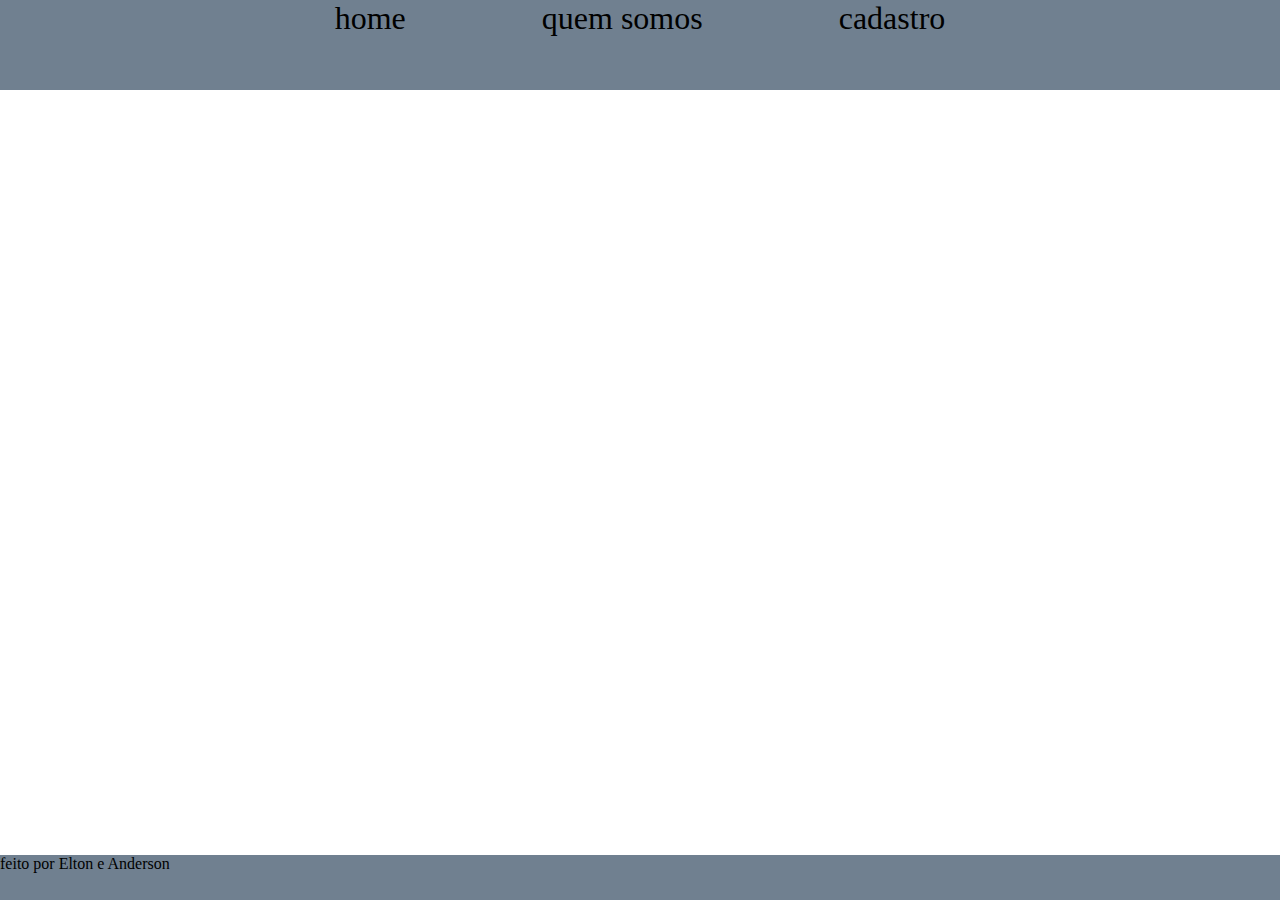
==== index.html @ 29b777d2 "Add files via upload" ====
<!DOCTYPE html>

<html>

<head>
	<meta charset="utf-8">
	<meta name="viewport" content="width=device-width, initial-scale=1">
	
	<title>teste</title>

	<link rel="stylesheet" type="text/CSS" href="style.CSS">

	<div id ="menu">
		<a href="index.html" id="menuhome" class="linkmenu"> home </a> 

		<a href="index.html" id="menucadastro" class="linkmenu"> quem somos </a> 

		<a href="index.html" id="menucadastro" class="linkmenu"> cadastro 
		</a>

	</div>


	<div id="corpo">
	</div>

	


<div id="rodape">
	<p id="textorodape"> feito por Elton e Anderson </p>
	
</div>


</head>

<body>

</body>

</html>
---- style.CSS ----
* {
	padding: 0;
	margin: 0;
}

#menu {
	text-align: center;
	background-color:#708090;
	width: 100%;
	height: 10%;
	position: absolute ;
}



.linkmenu {
	margin: 5%;
	text-decoration: none;
	font-size: 32px;
	color: #000000;
    

}

a:hover {
	background-color:#DCDCDC;
}

#corpo {
	position: relative;
	width: 100%;
	height: 90%;
}

#rodape {
  width:100%;
  height:5%;
  bottom: 0;
  position: absolute;
  background-color: #708090;


}
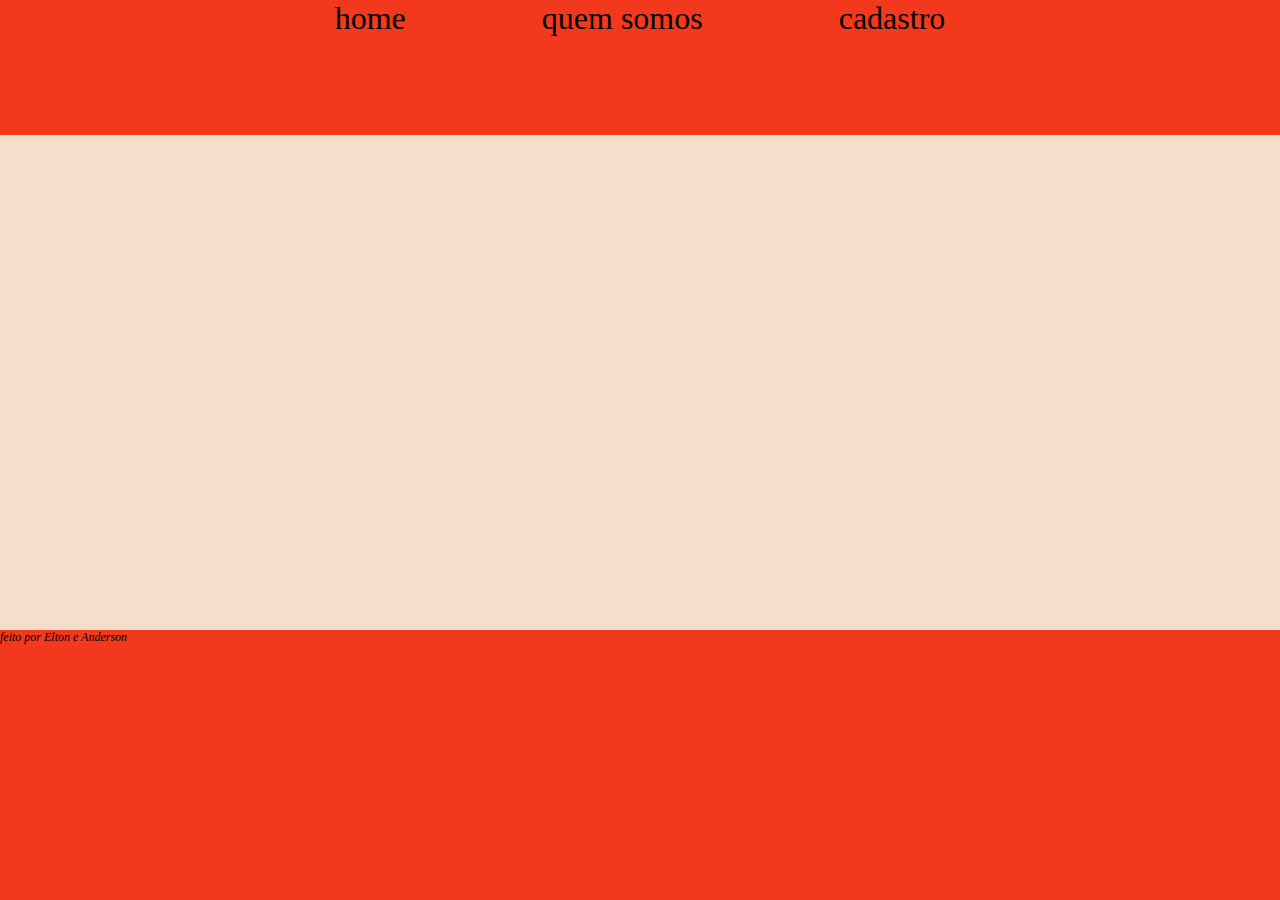
==== commit 3b59740e: "Add files via upload" ====
--- a/index.html
+++ b/index.html
@@ -5,6 +5,8 @@
 <head>
 	<meta charset="utf-8">
 	<meta name="viewport" content="width=device-width, initial-scale=1">
+
+
 	
 	<title>teste</title>
 
@@ -28,7 +30,7 @@
 
 
 <div id="rodape">
-	<p id="textorodape"> feito por Elton e Anderson </p>
+	<p class="textorodape" >  feito por Elton e Anderson </p>
 	
 </div>
 
--- a/style.CSS
+++ b/style.CSS
@@ -5,10 +5,10 @@
 
 #menu {
 	text-align: center;
-	background-color:#708090;
+	background-color:#F2391D;
 	width: 100%;
-	height: 10%;
-	position: absolute ;
+	height: 15%;
+	position: absolute;
 }
 
 
@@ -26,23 +26,33 @@
 	background-color:#DCDCDC;
 }
 
-#corpo {
-	position: relative;
-	width: 100%;
-	height: 90%;
-}
 
 #rodape {
   width:100%;
-  height:5%;
+  height:30%;
   bottom: 0;
   position: absolute;
-  background-color: #708090;
+  background-color: #F2391D;
+
+
+  
 
 
 }
 
+BODY {
+	background-color: #F5DFCA;
+}
 
+.textorodape {
+    font-family: 'Roboto';
+    src: url('Roboto-ThinItalic-webfont.eot');
+    src: url('Roboto-ThinItalic-webfont.eot?#iefix') format('embedded-opentype'),
+         url('Roboto-ThinItalic-webfont.woff') format('woff'),
+         url('Roboto-ThinItalic-webfont.ttf') format('truetype'),
+         url('Roboto-ThinItalic-webfont.svg#RobotoThinItalic') format('svg'); under the Apache Software License. 
+    font-weight: 200;
+    font-style: italic;
+    font-size: 12px;
+}
 
-
-
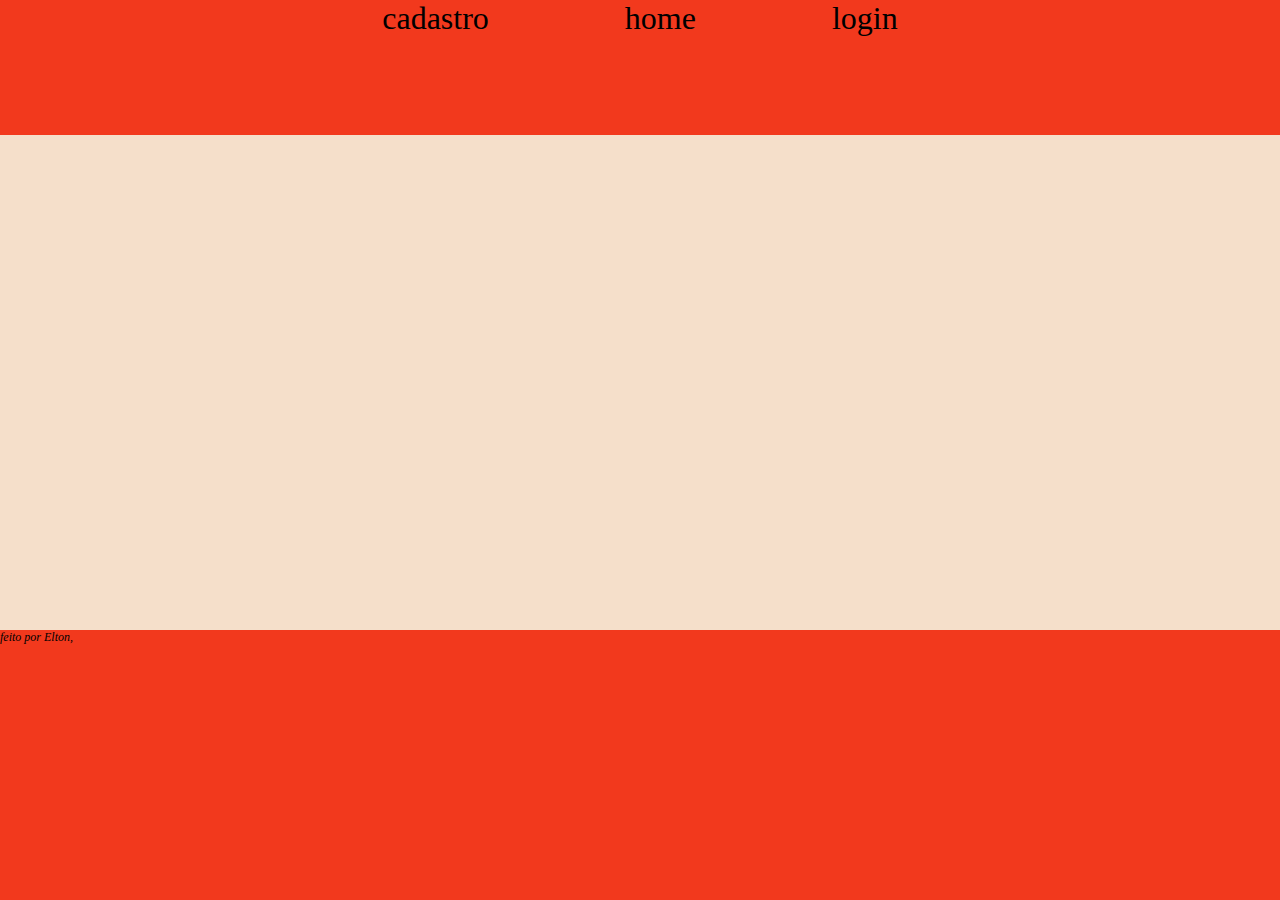
==== commit c5f9ee8d: "Add files via upload" ====
--- a/index.html
+++ b/index.html
@@ -8,16 +8,16 @@
 
 
 	
-	<title>teste</title>
+	<title>telahome</title>
 
 	<link rel="stylesheet" type="text/CSS" href="style.CSS">
 
 	<div id ="menu">
+		<a href="index.html" id="menucadastro" class="linkmenu"> cadastro </a> 
+
 		<a href="index.html" id="menuhome" class="linkmenu"> home </a> 
 
-		<a href="index.html" id="menucadastro" class="linkmenu"> quem somos </a> 
-
-		<a href="index.html" id="menucadastro" class="linkmenu"> cadastro 
+		<a href="telalogin.html" id="menulogin" class="linkmenu"> login
 		</a>
 
 	</div>
@@ -30,7 +30,7 @@
 
 
 <div id="rodape">
-	<p class="textorodape" >  feito por Elton e Anderson </p>
+	<p class="textorodape" >  feito por Elton, </p>
 	
 </div>
 
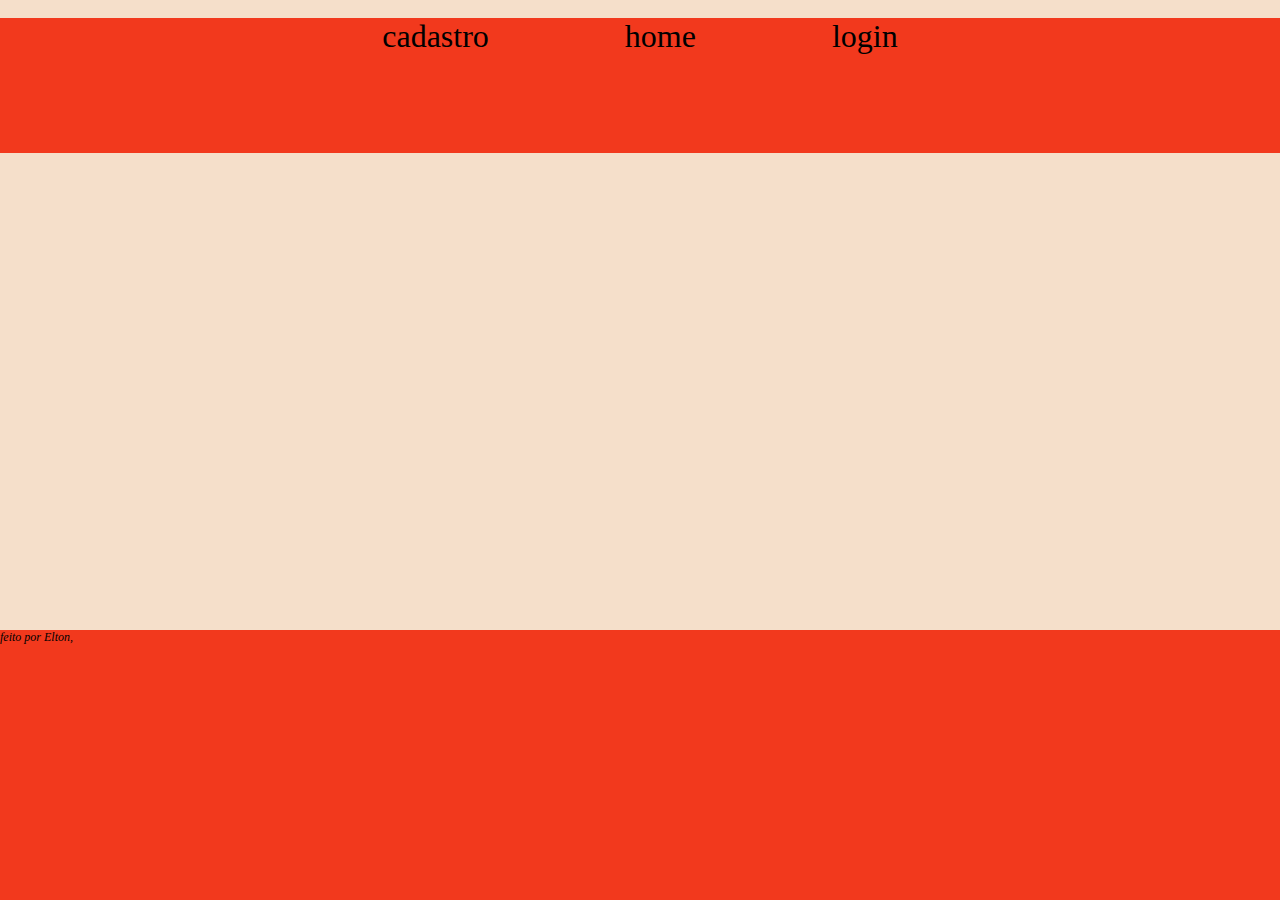
==== commit 9c051de7: "Add files via upload" ====
--- a/index.html
+++ b/index.html
@@ -4,13 +4,28 @@
 
 <head>
 	<meta charset="utf-8">
+	  <meta http-equiv="X-UA-Compatible" content="IE=edge">
 	<meta name="viewport" content="width=device-width, initial-scale=1">
+
 
 
 	
 	<title>telahome</title>
 
 	<link rel="stylesheet" type="text/CSS" href="style.CSS">
+	<script src="script.js" defer></script>
+
+
+<div class="carrosel">
+	<div class="container" id="img">  
+<img src="https://preview.redd.it/distant-horizons-shaders-wow-v0-2qcj9c0ob7oc1.png?auto=webp&s=596d083a188c2fc9e2a2feed8e10a99fd0be0015" alt="">
+<img src="C:\Users\user\Downloads\segunda-aula-de-CSS-main\img\minecraft1" alt="">
+<img src="" alt="">
+<img src="" alt="">
+<img src="" alt="">
+
+
+	</div>
 
 	<div id ="menu">
 		<a href="index.html" id="menucadastro" class="linkmenu"> cadastro </a> 
@@ -35,6 +50,11 @@
 </div>
 
 
+
+
+
+
+
 </head>
 
 <body>
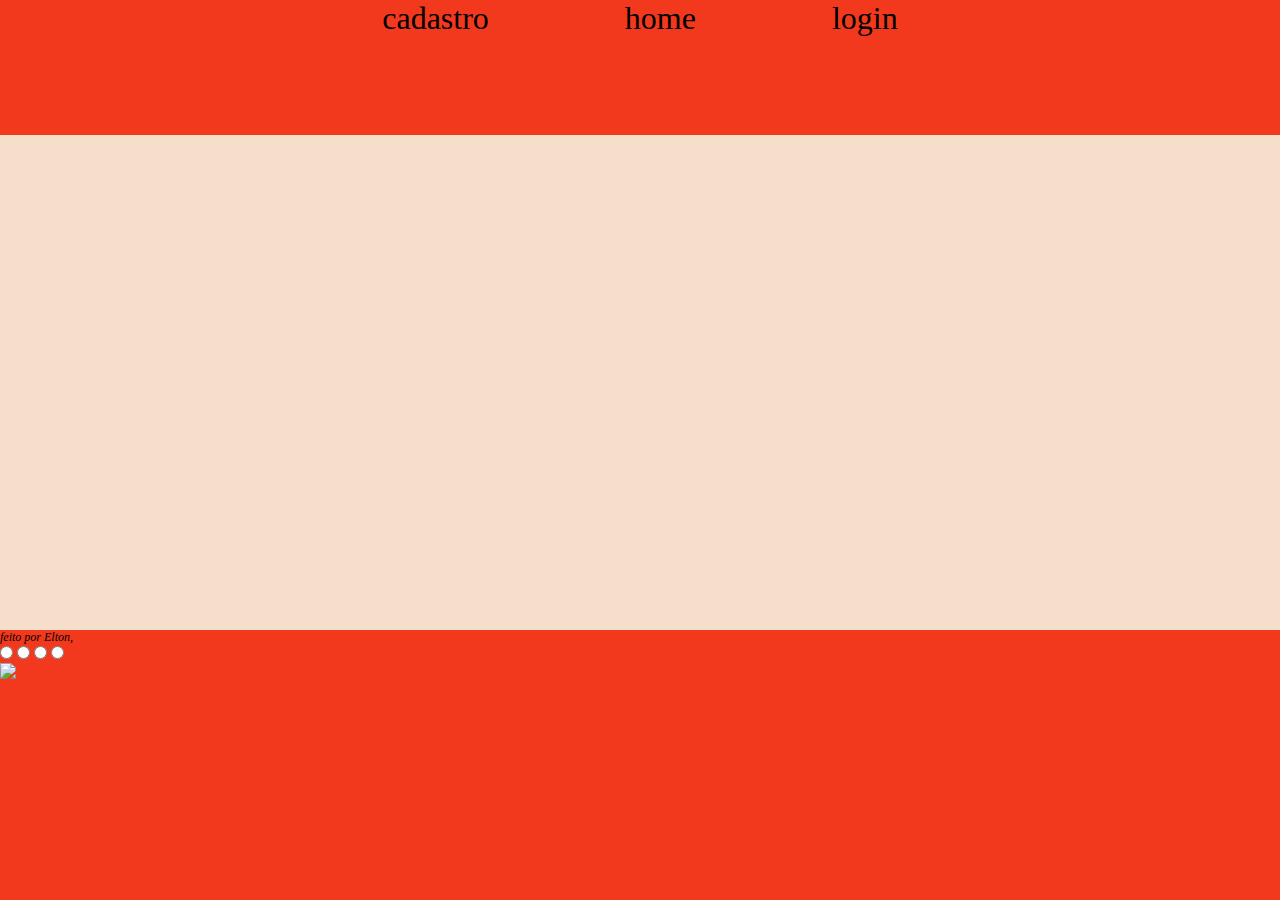
==== commit 932e48e9: "Add files via upload" ====
--- a/index.html
+++ b/index.html
@@ -16,16 +16,7 @@
 	<script src="script.js" defer></script>
 
 
-<div class="carrosel">
-	<div class="container" id="img">  
-<img src="https://preview.redd.it/distant-horizons-shaders-wow-v0-2qcj9c0ob7oc1.png?auto=webp&s=596d083a188c2fc9e2a2feed8e10a99fd0be0015" alt="">
-<img src="C:\Users\user\Downloads\segunda-aula-de-CSS-main\img\minecraft1" alt="">
-<img src="" alt="">
-<img src="" alt="">
-<img src="" alt="">
-
-
-	</div>
+       
 
 	<div id ="menu">
 		<a href="index.html" id="menucadastro" class="linkmenu"> cadastro </a> 
@@ -46,6 +37,23 @@
 
 <div id="rodape">
 	<p class="textorodape" >  feito por Elton, </p>
+
+<div class="slider">
+
+	<div class="slides">
+<input type="radio" name="radio-btn" id="radio1">
+<input type="radio" name="radio-btn" id="radio2">
+<input type="radio" name="radio-btn" id="radio3">
+<input type="radio" name="radio-btn" id="radio4">
+		
+		<div class="slide first">
+			<img src="C:\Users\user\Downloads\segunda-aula-de-CSS-main\img\minecraft1">
+		
+		</div>
+
+	</div>
+
+
 	
 </div>
 
--- a/style.CSS
+++ b/style.CSS
@@ -1,6 +1,7 @@
 * {
 	padding: 0;
 	margin: 0;
+
 }
 
 #menu {
@@ -9,6 +10,7 @@
 	width: 100%;
 	height: 15%;
 	position: absolute;
+
 }
 
 
@@ -23,7 +25,7 @@
 }
 
 a:hover {
-	background-color:#DCDCDC;
+	background-color:#000000;
 }
 
 
@@ -40,9 +42,17 @@
 
 }
 
-BODY {
+body {
 	background-color: #F5DFCA;
+  width: 100%;
+  height: 100vh;
+  display: flex;
+
+
 }
+
+
+
 
 .textorodape {
     font-family: 'Roboto';
@@ -54,5 +64,12 @@
     font-weight: 200;
     font-style: italic;
     font-size: 12px;
+
 }
 
+
+
+
+
+
+
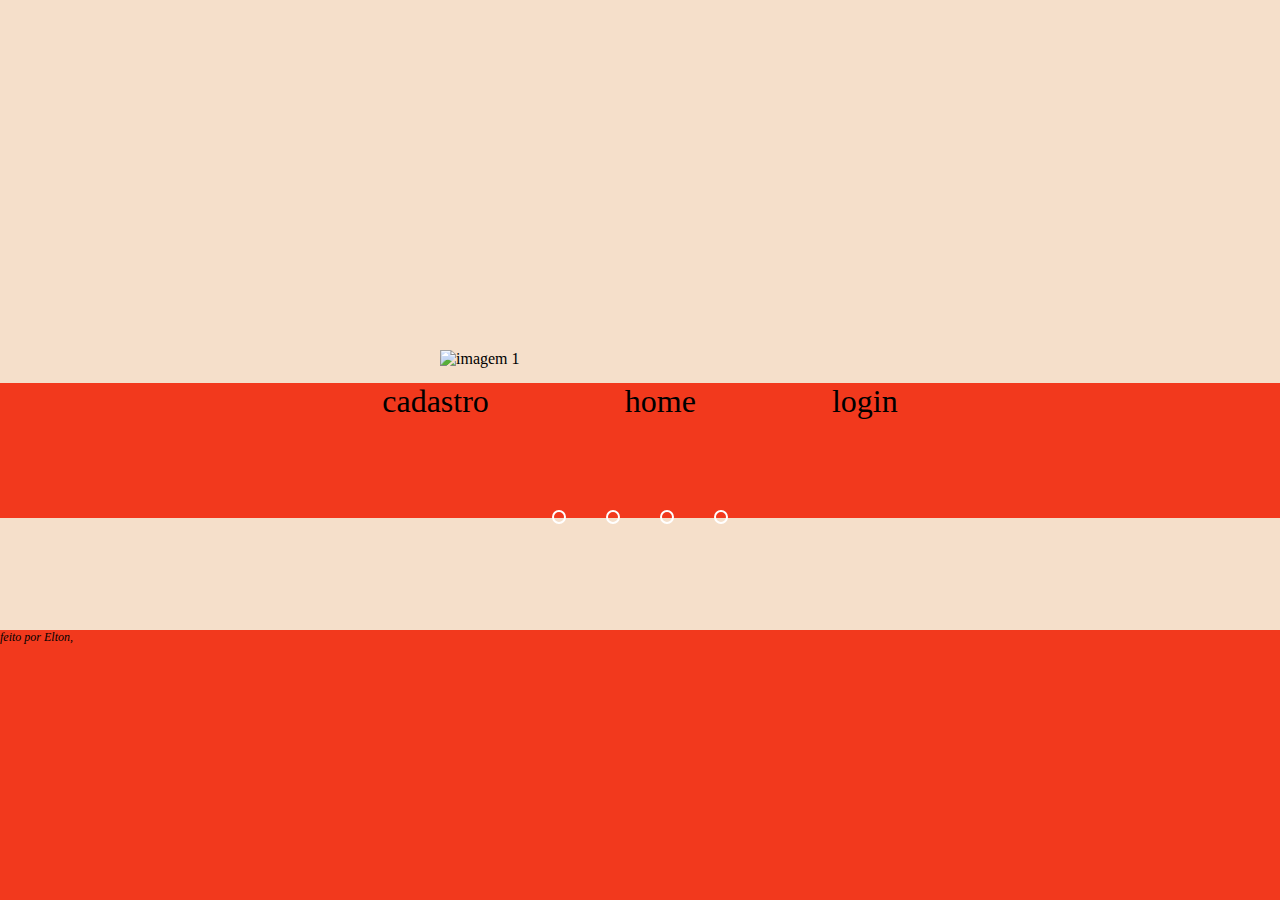
==== commit 582dd785: "Add files via upload" ====
--- a/index.html
+++ b/index.html
@@ -13,7 +13,7 @@
 	<title>telahome</title>
 
 	<link rel="stylesheet" type="text/CSS" href="style.CSS">
-	<script src="script.js" defer></script>
+<script src="script.js"></script>
 
 
        
@@ -29,14 +29,14 @@
 	</div>
 
 
-	<div id="corpo">
-	</div>
+
 
 	
 
 
 <div id="rodape">
 	<p class="textorodape" >  feito por Elton, </p>
+</div>
 
 <div class="slider">
 
@@ -47,9 +47,41 @@
 <input type="radio" name="radio-btn" id="radio4">
 		
 		<div class="slide first">
-			<img src="C:\Users\user\Downloads\segunda-aula-de-CSS-main\img\minecraft1">
+			<img src="https://www.9minecraft.net/wp-content/uploads/2023/12/Distant-Horizons-Mod-Screenshots-18.jpg" alt="imagem 1">
 		
 		</div>
+
+			<div class="slide ">
+			<img src="https://preview.redd.it/distant-horizons-shaders-wow-v0-2qcj9c0ob7oc1.png?auto=webp&s=596d083a188c2fc9e2a2feed8e10a99fd0be0015" alt="imagem 2">
+		
+		</div>
+
+		<div class="slide ">
+			<img src="https://preview.redd.it/infinite-render-distance-in-minecraft-distant-horizons-mod-v0-k6du5l279fh81.png?auto=webp&s=df3877142e9fa017c987233248b2261c5afac10b" alt="imagem 3">
+		
+		</div>
+
+			<div class="slide ">
+			<img src="https://www.9minecraft.net/wp-content/uploads/2023/12/Distant-Horizons-Mod-Screenshots-17.jpg" alt="imagem 4">
+		
+		</div>
+
+		<div class="navigation-auto">
+			<div class="auto-btn1"></div>
+			<div class="auto-btn2"></div>
+			<div class="auto-btn3"></div>
+			<div class="auto-btn4"></div>
+			
+		</div>
+
+	</div>
+
+	<div class="manual-navigation">
+		<label for="radio1" class="manual-btn"></label>
+		<label for="radio2" class="manual-btn"></label>
+		<label for="radio3" class="manual-btn"></label>
+		<label for="radio4" class="manual-btn"></label>
+
 
 	</div>
 
--- a/style.CSS
+++ b/style.CSS
@@ -10,7 +10,6 @@
 	width: 100%;
 	height: 15%;
 	position: absolute;
-
 }
 
 
@@ -46,10 +45,128 @@
 	background-color: #F5DFCA;
   width: 100%;
   height: 100vh;
+  justify-content: center;
+  align-items: center;
   display: flex;
+  margin: 0;
+  padding: 0;
+
+
+
+
 
 
 }
+
+.slider {
+    margin: 0 auto;
+    width: 400px;
+    height: 200px;
+    overflow: hidden;
+   top: 55%;
+
+}
+
+.slides {
+    width: 400%;
+    height: 200px;
+    display: flex;
+   
+}
+
+.slides input {
+    display: none;
+
+}
+
+.slide {
+width: 25%;
+position: relative;
+}
+
+.slide img {
+    width: 400px;
+}
+
+.manual-navigation {
+    position: absolute;
+    width: 400px;
+    margin-top: -40px;
+    display: flex;
+    justify-content: center;
+}
+
+.manual-btn {
+border: 2px solid white;
+padding: 5px;
+border-radius: 10px;
+cursor: pointer;
+
+}
+
+.manual-btn:not(:last-child) {
+    margin-right: 40px;
+
+}
+
+.manual-btn:hover{
+    background-color: white;
+}
+
+#radio1:checked ~ .first {
+    margin-left: 0;
+}
+
+#radio2:checked ~ .first {
+    margin-left: -25%;
+}
+
+#radio3:checked ~ .first {
+    margin-left: -50%;
+}
+
+#radio4:checked ~ .first {
+    margin-left: -75%;
+}
+
+
+
+
+
+.navigation-auto{
+    position: absolute;
+    width: 400px;
+    margin-top: 360px;
+    display: flex;
+    justify-content: center;
+
+}
+
+.navigation-auto div:not(:last-child){
+    margin-right: 40px;
+}
+
+#radio1:checked ~ .navigation-auto .auto-btn1{
+    background-color: white;
+}
+
+#radio2:checked ~ .navigation-auto .auto-btn2{
+    background-color: white;
+}
+
+#radio3:checked ~ .navigation-auto .auto-btn3{
+    background-color: white;
+}
+
+#radio4:checked ~ .navigation-auto .auto-btn4{
+    background-color: white;
+}
+
+
+
+
+
+
 
 
 
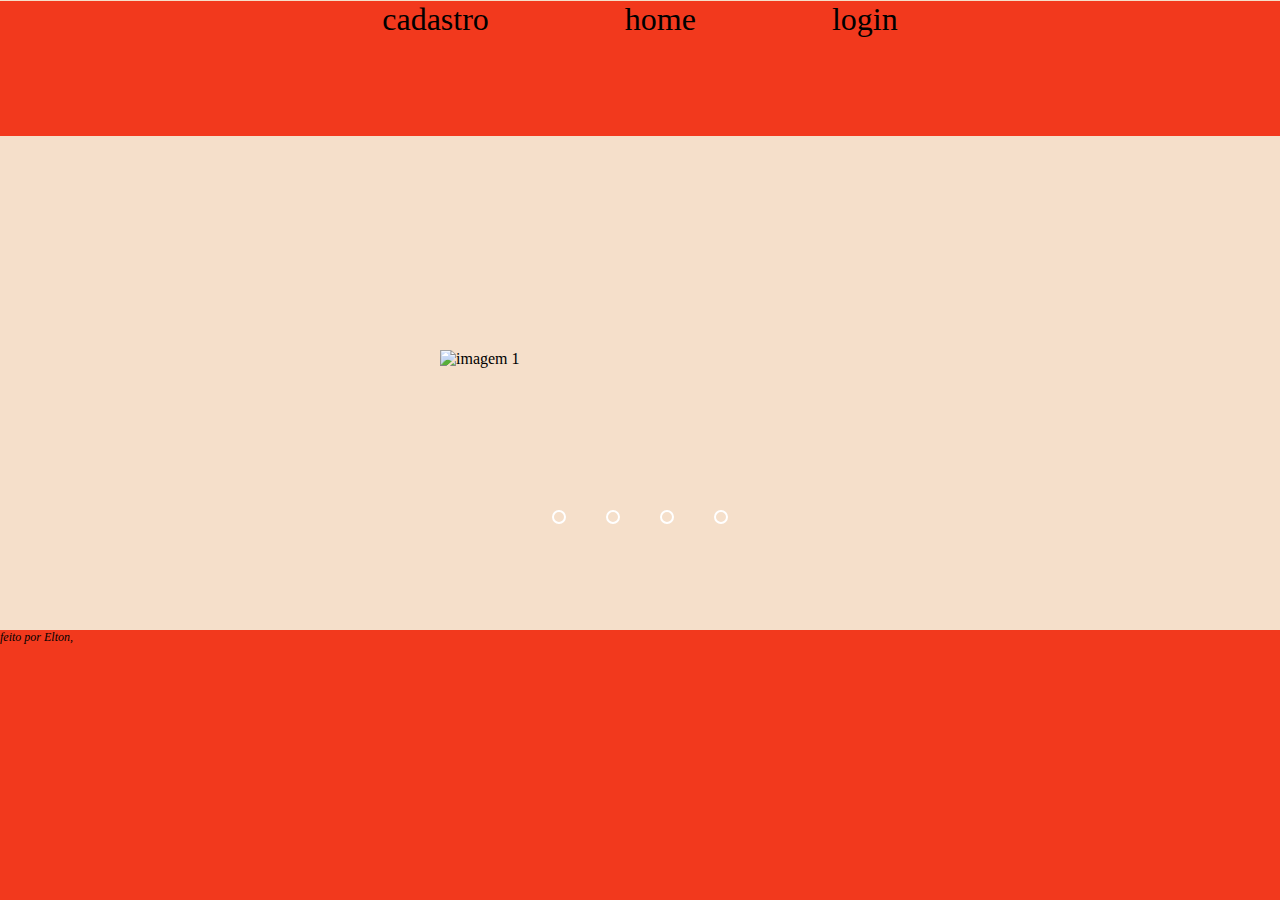
==== commit 2ab46eae: "Add files via upload" ====
--- a/index.html
+++ b/index.html
@@ -13,7 +13,9 @@
 	<title>telahome</title>
 
 	<link rel="stylesheet" type="text/CSS" href="style.CSS">
-<script src="script.js"></script>
+
+	<body>
+
 
 
        
@@ -97,7 +99,8 @@
 
 </head>
 
-<body>
+
+	<script src="script.js"></script>
 
 </body>
 
--- a/style.CSS
+++ b/style.CSS
@@ -10,6 +10,7 @@
 	width: 100%;
 	height: 15%;
 	position: absolute;
+    top: 1px;
 }
 
 
@@ -63,7 +64,7 @@
     width: 400px;
     height: 200px;
     overflow: hidden;
-   top: 55%;
+  
 
 }
 
@@ -71,7 +72,7 @@
     width: 400%;
     height: 200px;
     display: flex;
-   
+ 
 }
 
 .slides input {
@@ -82,6 +83,7 @@
 .slide {
 width: 25%;
 position: relative;
+transition: 2s;
 }
 
 .slide img {
@@ -101,6 +103,7 @@
 padding: 5px;
 border-radius: 10px;
 cursor: pointer;
+transition: 1s;
 
 }
 
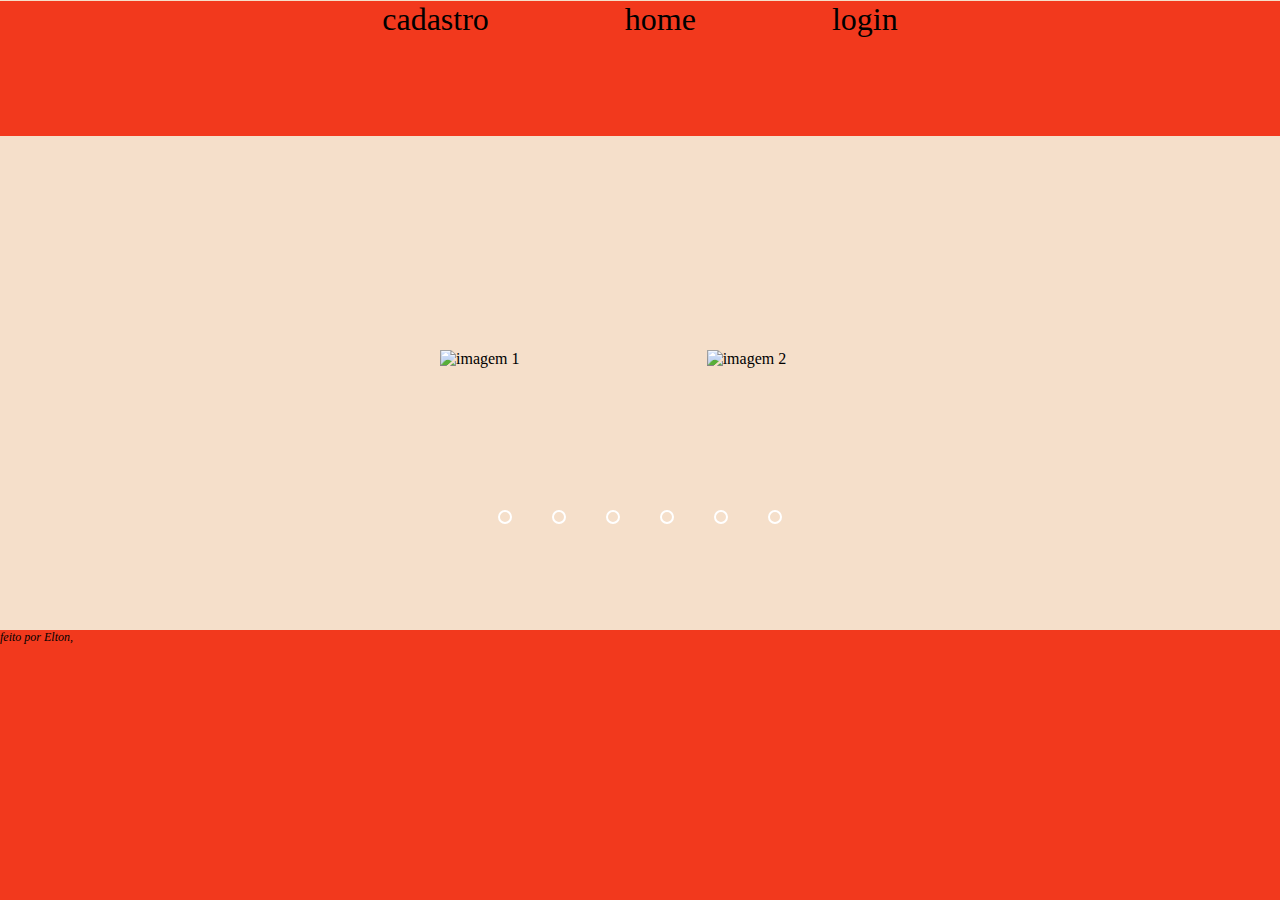
==== commit 09a92e51: "Add files via upload" ====
--- a/index.html
+++ b/index.html
@@ -47,6 +47,8 @@
 <input type="radio" name="radio-btn" id="radio2">
 <input type="radio" name="radio-btn" id="radio3">
 <input type="radio" name="radio-btn" id="radio4">
+<input type="radio" name="radio-btn" id="radio5">
+<input type="radio" name="radio-btn" id="radio6">
 		
 		<div class="slide first">
 			<img src="https://www.9minecraft.net/wp-content/uploads/2023/12/Distant-Horizons-Mod-Screenshots-18.jpg" alt="imagem 1">
@@ -68,12 +70,24 @@
 		
 		</div>
 
+		<div class="slide ">
+			<img src="https://i0.wp.com/minecraftshader.com/wp-content/uploads/2024/03/distant-horizons-mod-for-minecraft-7.jpg?resize=1024%2C432&ssl=1" alt="imagem 5">
+		
+		</div>
+
+		<div class="slide ">
+			<img src="https://static1.thegamerimages.com/wordpress/wp-content/uploads/2024/03/minecraft-player-riding-a-horse-across-plains-witth-icy-mountains-and-a-forest-in-the-distance-next-to-a-river-valley.jpg" alt="imagem 6">
+		
+		</div>
+
 		<div class="navigation-auto">
 			<div class="auto-btn1"></div>
 			<div class="auto-btn2"></div>
 			<div class="auto-btn3"></div>
 			<div class="auto-btn4"></div>
-			
+			<div class="auto-btn5"></div>
+			<div class="auto-btn6"></div>
+	
 		</div>
 
 	</div>
@@ -83,6 +97,8 @@
 		<label for="radio2" class="manual-btn"></label>
 		<label for="radio3" class="manual-btn"></label>
 		<label for="radio4" class="manual-btn"></label>
+		<label for="radio5" class="manual-btn"></label>
+		<label for="radio6" class="manual-btn"></label>
 
 
 	</div>
